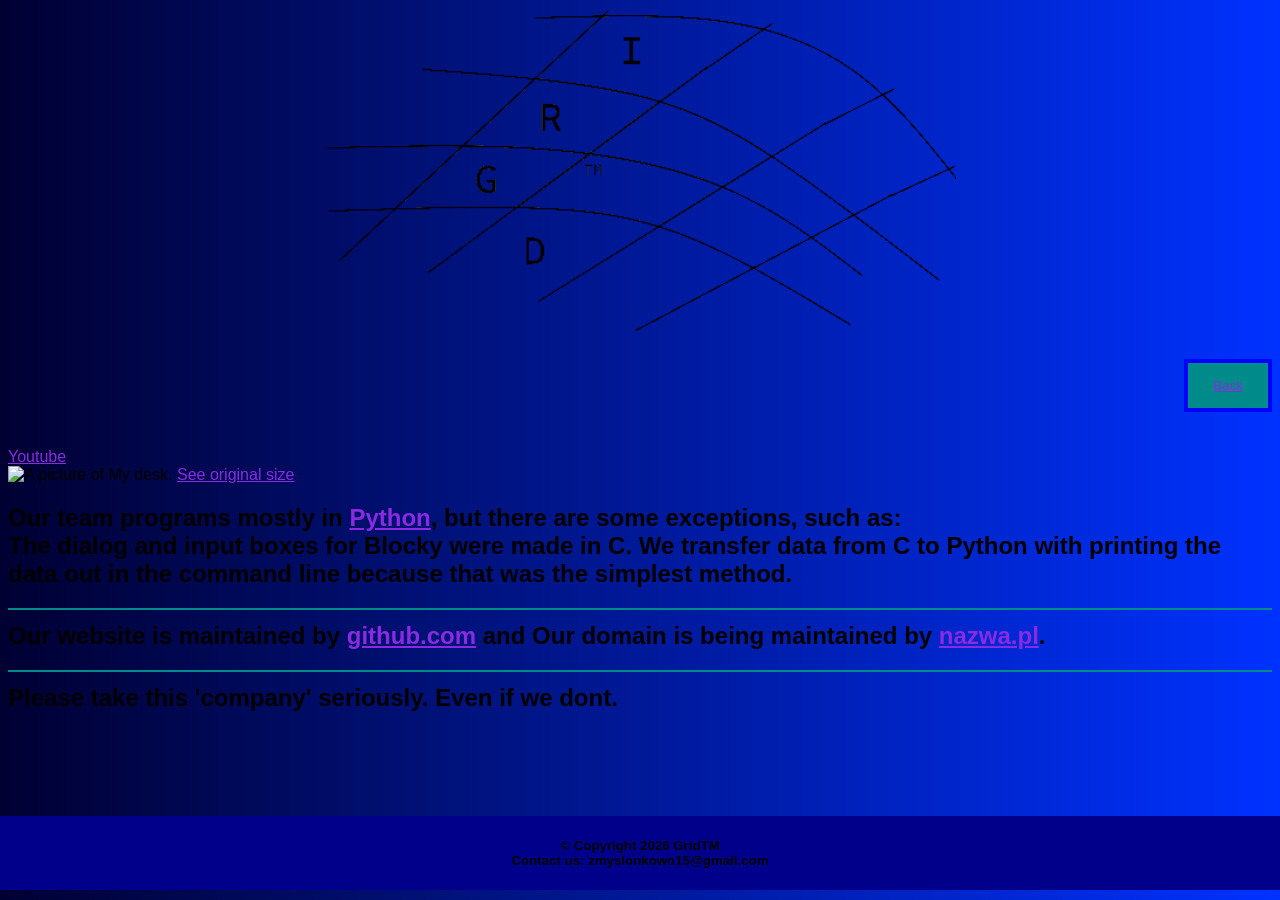
==== more.html @ ff040340 "Add files via upload" ====
<!DOCTYPE html>
<html lang="en">
<head>
    <meta charset="UTF-8">
    <meta name="viewport" content="width=device-width, initial-scale=1.0">
    <title>GridTM</title>
    <link rel="stylesheet" href="style.css">
</head>
<body>
    <img src="GridTM.png" alt="GridTM" class="center">
    <div class="right">
        <button>
            <a href="index.html">Back</a>
        </button>
    </div>
    <br><br>
    <a href="https://youtube.com/@GridTeam">Youtube</a><br>
    <img src="table.jpg" alt="A picture of My desk." width="300">
    <a href="size.html">See original size</a>
    <h2>Our team programs mostly in <a href="https://python.org">Python</a>, but there are some exceptions, such as:<br>The dialog and input boxes for Blocky were made in C. We transfer data from C to Python with printing the data out in the command line because that was the simplest method.<br></h2>
    <h2><hr>Our website is maintained by <a href="https://github.com">github.com</a> and Our domain is being maintained by <a href="https://nazwa.pl">nazwa.pl</a>.</h2>
    <h2><hr>Please take this 'company' seriously. Even if we dont.</h2>
    <div class="stick">
        <h5>© Copyright 2026 GridTM<br>
            Contact us: zmyslonkowo15@gmail.com</h5>
    </div>
    <br>
    <br>
    <br>
    <br>
    <br>
</body>
</html>
---- style.css ----
html{
    background-image: linear-gradient(to right, rgb(0,0,50), rgb(0,50,255));
}
body {
    font-family: Arial, sans-serif;
}
a{
    color:  blueviolet;
} a:hover{
    color: darkmagenta;
}
button{
    border: none;
    padding: 0%;
}
button a{
    border: 4px solid blue;
    padding: 15px;
    padding-right: 25px;
    padding-left: 25px;
    background-color: darkcyan;
    display: inline-block;
}
.right{
    display: flex;
    justify-content: flex-end;
}

hr{
    border: none;
    height: 2px;
    background-color: darkcyan;
    width: 100%;
}
.stick {
    position: fixed;
    bottom: 10px;
    left: 0;
    width: 100%;
    text-align: center;
    background-color: darkblue;
}
.dbg{
    background-color: darkblue;
}
.center{
    text-align: center;
    display: block;
    margin: auto;
    width: 50%;
}
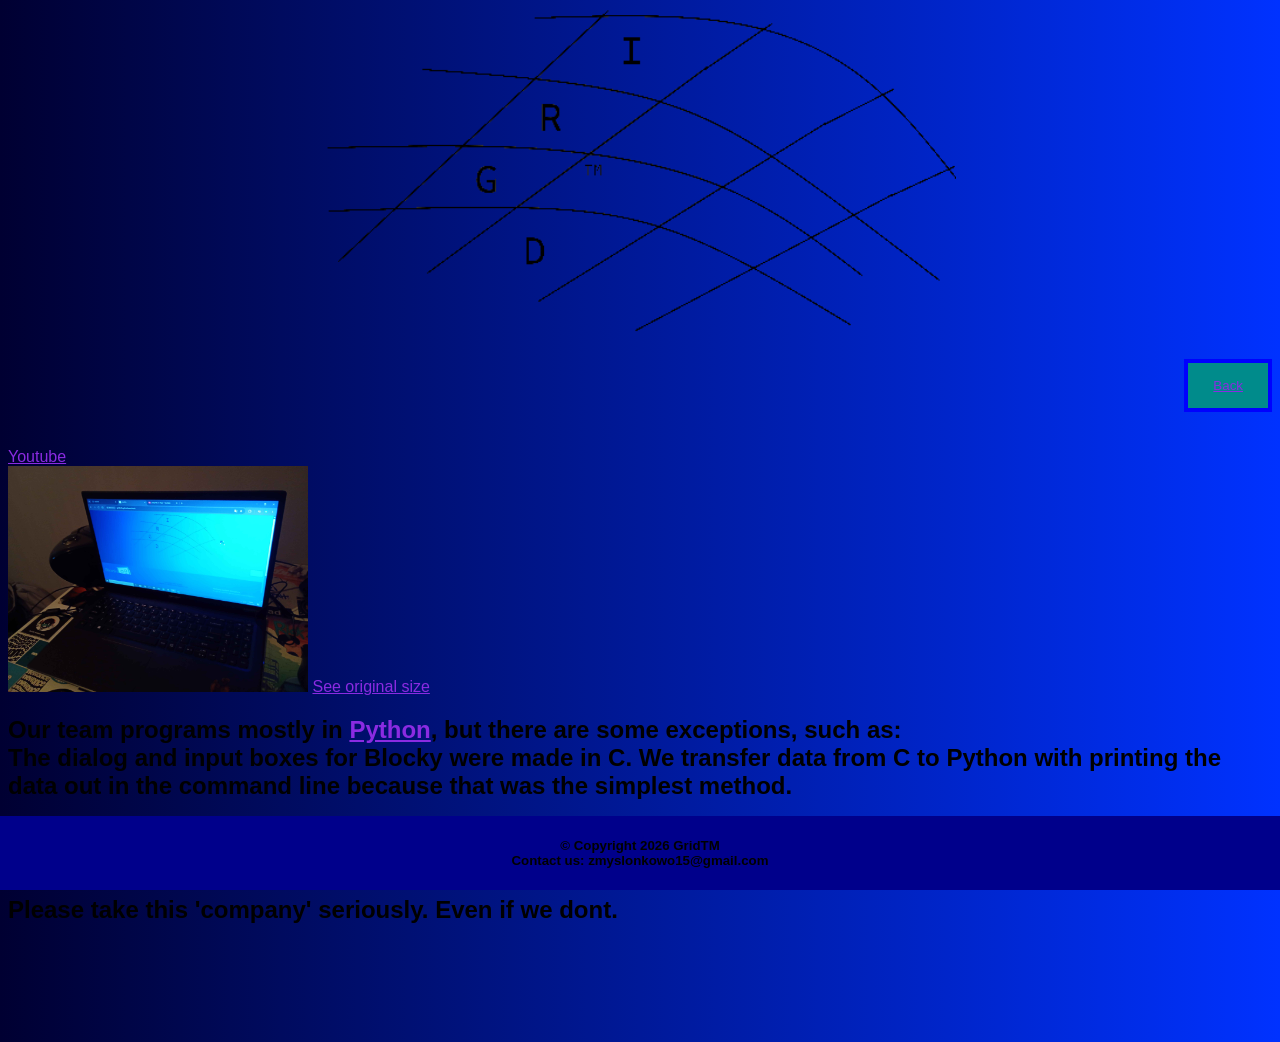
==== commit fa53d575: "Add files via upload" ====
--- a/more.html
+++ b/more.html
@@ -10,7 +10,7 @@
     <img src="GridTM.png" alt="GridTM" class="center">
     <div class="right">
         <button>
-            <a href="index.html">Back</a>
+            <a href="software.html">Back</a>
         </button>
     </div>
     <br><br>
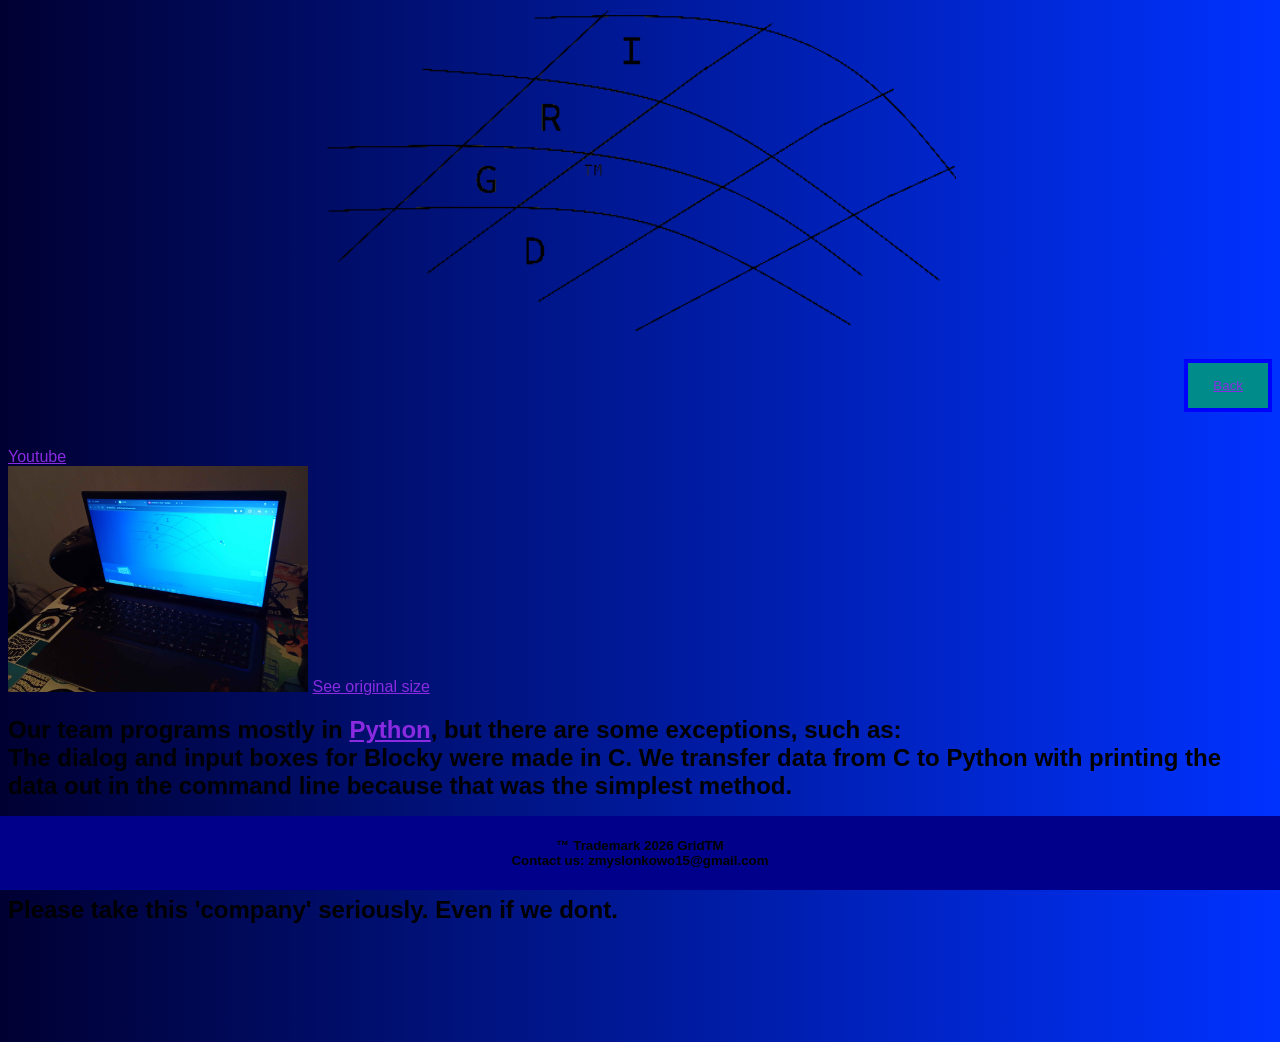
==== commit 7074dca0: "Trademark" ====
--- a/more.html
+++ b/more.html
@@ -21,7 +21,7 @@
     <h2><hr>Our website is maintained by <a href="https://github.com">github.com</a> and Our domain is being maintained by <a href="https://nazwa.pl">nazwa.pl</a>.</h2>
     <h2><hr>Please take this 'company' seriously. Even if we dont.</h2>
     <div class="stick">
-        <h5>© Copyright 2026 GridTM<br>
+        <h5>™ Trademark 2026 GridTM<br>
             Contact us: zmyslonkowo15@gmail.com</h5>
     </div>
     <br>
@@ -30,4 +30,4 @@
     <br>
     <br>
 </body>
-</html>+</html>
--- a/style.css
+++ b/style.css
@@ -25,6 +25,13 @@
     display: flex;
     justify-content: flex-end;
 }
+.githubref{
+    background-color: black;
+    color: white;
+    padding: 15px;
+} .githubref h3{
+    font-family: sans-serif; 
+}
 
 hr{
     border: none;
